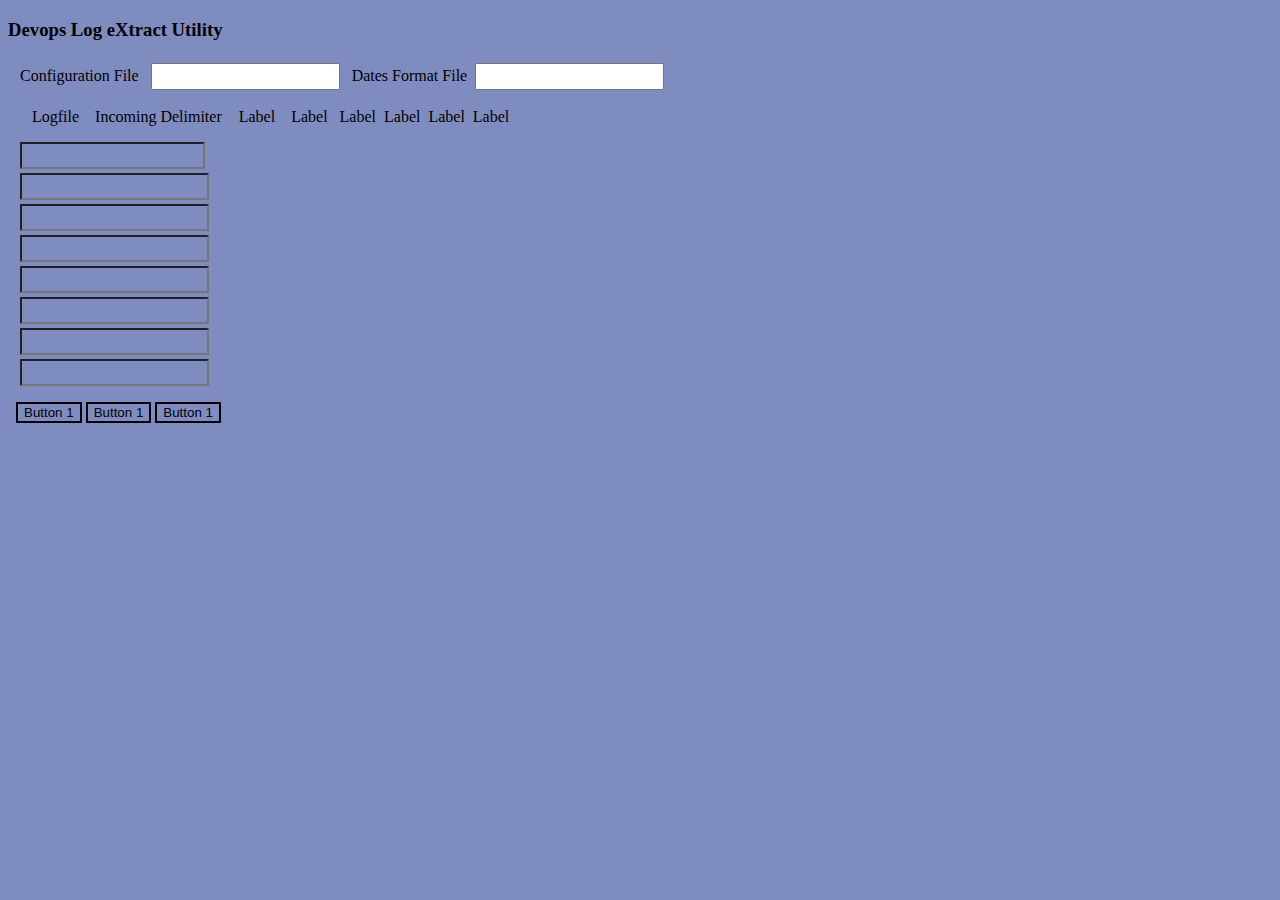
==== dlexu/DlexuMenu/lib/index.html @ 6abf46ef "sort of working genie" ====
<!DOCTYPE html><html data-bs-theme="light" lang="en" style="margin-right: -175px;"><head><meta charset="utf-8"><meta name="viewport" content="width=device-width, initial-scale=1.0, shrink-to-fit=no"><title>Home - Devops</title><meta name="description" content="A Devops log extract utility"><link rel="stylesheet" href="/assets/bootstrap/css/bootstrap.min.css"><link rel="stylesheet" href="https://fonts.googleapis.com/css?family=Catamaran:100,200,300,400,500,600,700,800,900&amp;display=swap"><link rel="stylesheet" href="https://fonts.googleapis.com/css?family=Lato:100,100i,300,300i,400,400i,700,700i,900,900i&amp;display=swap"><link rel="stylesheet" href="/assets/css/styles.min.css"></head><body style="background: #7f8cbf;"><div class="container"><h3 style="--bs-body-font-weight: normal;">Devops Log eXtract Utility</h3><div class="col-md-6" style="margin: 4px;"><label class="form-label" style="padding: 4px;margin: 4px;text-align: right;position: relative;margin-bottom: 4px;">Configuration File</label><input type="text" style="padding: 4px;margin: 4px;position: sticky;margin-bottom: 10px;"><label class="form-label" style="padding: 4px;margin: 4px;position: sticky;text-align: right;">Dates Format File</label><input type="text" style="padding: 4px;position: sticky;margin-bottom: 10px;"></div><div class="row"><div class="col-md-1" style="margin: 4px;padding: 4px 12px;"><label class="form-label" style="padding: 4px;margin: 4px;text-align: right;">Logfile</label><label class="form-label" style="padding: 4px;margin: 4px;padding-right: 0px;margin-right: 9px;text-align: right;">Incoming Delimiter</label><label class="form-label" style="padding: 4px;margin: 4px;text-align: right;">Label</label><label class="form-label" style="padding: 4px;margin: 4px;text-align: right;">Label</label><label class="form-label" style="padding: 4px;text-align: right;">Label</label><label class="form-label" style="padding: 4px;text-align: right;">Label</label><label class="form-label" style="padding: 4px;text-align: right;">Label</label><label class="form-label" style="padding: 4px;position: relative;text-align: right;">Label</label></div><div class="col-md-9" style="padding: 4px;margin: 4px;"><input type="text" style="background: #7f8cbf;padding: 4px;margin: 4px;position: static;display: flex;text-align: left;margin-right: 184px;padding-right: 0px;"><input type="text" style="background: #7f8cbf;padding: 4px;margin: 4px;position: static;display: flex;text-align: left;"><input type="text" style="background: #7f8cbf;padding: 4px;margin: 4px;position: static;display: flex;text-align: left;"><input type="text" style="background: #7f8cbf;padding: 4px;margin: 4px;position: static;display: flex;text-align: left;"><input type="text" style="background: #7f8cbf;padding: 4px;margin: 4px;position: static;display: flex;text-align: left;"><input type="text" style="background: #7f8cbf;padding: 4px;margin: 4px;position: static;display: flex;text-align: left;"><input type="text" style="background: #7f8cbf;padding: 4px;margin: 4px;position: static;display: flex;text-align: left;"><input type="text" style="background: #7f8cbf;padding: 4px;margin: 4px;position: static;display: flex;text-align: left;"></div></div><div class="row"><div class="col-md-5 col-lg-4 align-self-end" style="margin: 4px;position: static;"><button class="btn btn-primary" type="button" style="background: #7f8cbf;border-style: solid;margin: 4px;text-align: right;">Button 1</button><button class="btn btn-primary" type="button" style="background: #7f8cbf;border-style: solid;text-align: right;">Button 1</button><button class="btn btn-primary" type="button" style="background: #7f8cbf;border-style: solid;text-align: right;margin: 4px;">Button 1</button></div></div></div><script src="/assets/bootstrap/js/bootstrap.min.js"></script></body></html>
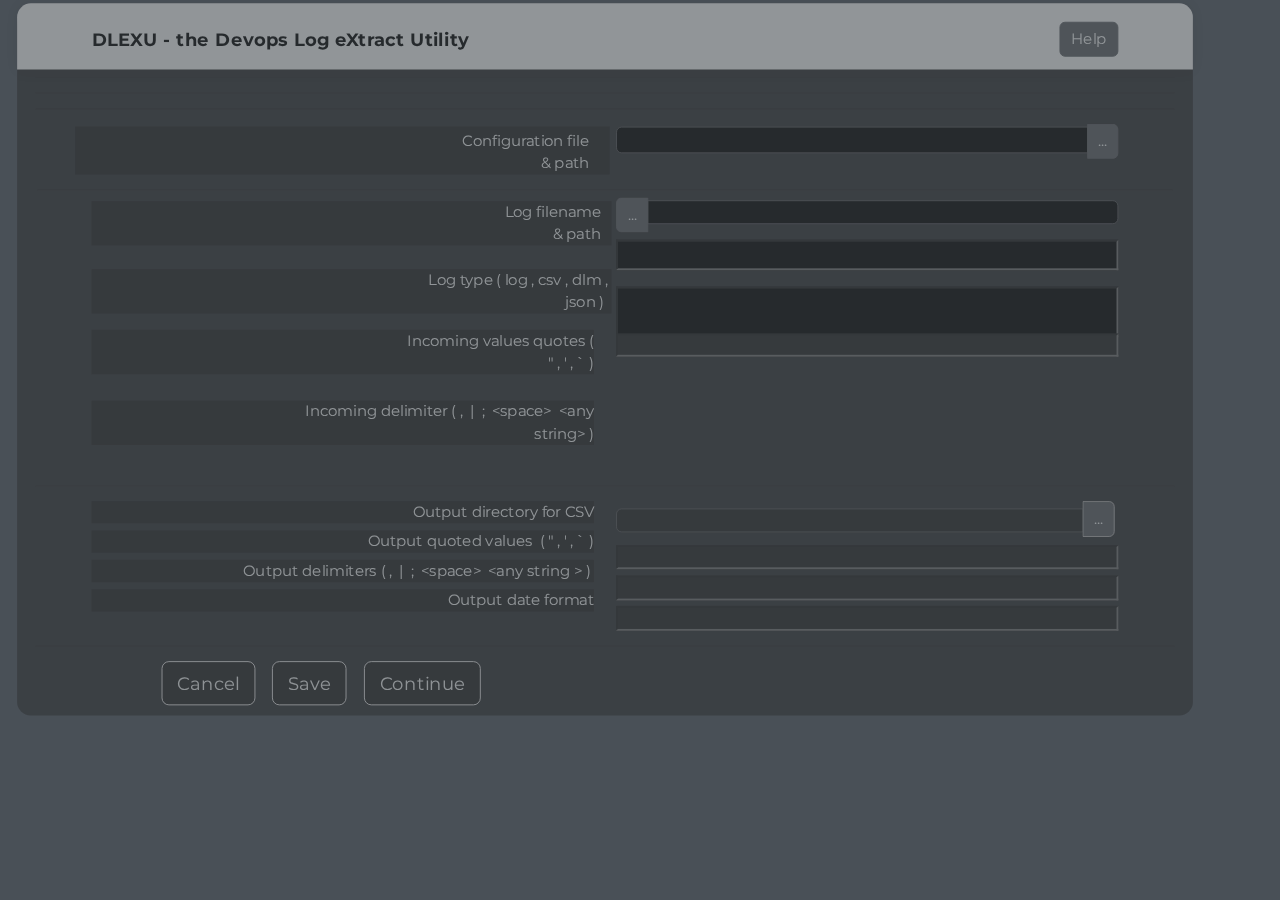
==== commit 59a089c4: "HTML build 2" ====
--- a/dlexu/DlexuMenu/lib/index.html
+++ b/dlexu/DlexuMenu/lib/index.html
@@ -1 +1 @@
-<!DOCTYPE html><html data-bs-theme="light" lang="en" style="margin-right: -175px;"><head><meta charset="utf-8"><meta name="viewport" content="width=device-width, initial-scale=1.0, shrink-to-fit=no"><title>Home - Devops</title><meta name="description" content="A Devops log extract utility"><link rel="stylesheet" href="/assets/bootstrap/css/bootstrap.min.css"><link rel="stylesheet" href="https://fonts.googleapis.com/css?family=Catamaran:100,200,300,400,500,600,700,800,900&amp;display=swap"><link rel="stylesheet" href="https://fonts.googleapis.com/css?family=Lato:100,100i,300,300i,400,400i,700,700i,900,900i&amp;display=swap"><link rel="stylesheet" href="/assets/css/styles.min.css"></head><body style="background: #7f8cbf;"><div class="container"><h3 style="--bs-body-font-weight: normal;">Devops Log eXtract Utility</h3><div class="col-md-6" style="margin: 4px;"><label class="form-label" style="padding: 4px;margin: 4px;text-align: right;position: relative;margin-bottom: 4px;">Configuration File</label><input type="text" style="padding: 4px;margin: 4px;position: sticky;margin-bottom: 10px;"><label class="form-label" style="padding: 4px;margin: 4px;position: sticky;text-align: right;">Dates Format File</label><input type="text" style="padding: 4px;position: sticky;margin-bottom: 10px;"></div><div class="row"><div class="col-md-1" style="margin: 4px;padding: 4px 12px;"><label class="form-label" style="padding: 4px;margin: 4px;text-align: right;">Logfile</label><label class="form-label" style="padding: 4px;margin: 4px;padding-right: 0px;margin-right: 9px;text-align: right;">Incoming Delimiter</label><label class="form-label" style="padding: 4px;margin: 4px;text-align: right;">Label</label><label class="form-label" style="padding: 4px;margin: 4px;text-align: right;">Label</label><label class="form-label" style="padding: 4px;text-align: right;">Label</label><label class="form-label" style="padding: 4px;text-align: right;">Label</label><label class="form-label" style="padding: 4px;text-align: right;">Label</label><label class="form-label" style="padding: 4px;position: relative;text-align: right;">Label</label></div><div class="col-md-9" style="padding: 4px;margin: 4px;"><input type="text" style="background: #7f8cbf;padding: 4px;margin: 4px;position: static;display: flex;text-align: left;margin-right: 184px;padding-right: 0px;"><input type="text" style="background: #7f8cbf;padding: 4px;margin: 4px;position: static;display: flex;text-align: left;"><input type="text" style="background: #7f8cbf;padding: 4px;margin: 4px;position: static;display: flex;text-align: left;"><input type="text" style="background: #7f8cbf;padding: 4px;margin: 4px;position: static;display: flex;text-align: left;"><input type="text" style="background: #7f8cbf;padding: 4px;margin: 4px;position: static;display: flex;text-align: left;"><input type="text" style="background: #7f8cbf;padding: 4px;margin: 4px;position: static;display: flex;text-align: left;"><input type="text" style="background: #7f8cbf;padding: 4px;margin: 4px;position: static;display: flex;text-align: left;"><input type="text" style="background: #7f8cbf;padding: 4px;margin: 4px;position: static;display: flex;text-align: left;"></div></div><div class="row"><div class="col-md-5 col-lg-4 align-self-end" style="margin: 4px;position: static;"><button class="btn btn-primary" type="button" style="background: #7f8cbf;border-style: solid;margin: 4px;text-align: right;">Button 1</button><button class="btn btn-primary" type="button" style="background: #7f8cbf;border-style: solid;text-align: right;">Button 1</button><button class="btn btn-primary" type="button" style="background: #7f8cbf;border-style: solid;text-align: right;margin: 4px;">Button 1</button></div></div></div><script src="/assets/bootstrap/js/bootstrap.min.js"></script></body></html>+<!DOCTYPE html><html data-bs-theme="light" lang="en" style="background: var(--bs-gray-700);height: 780px;opacity: 1;padding: 0px 0px 0px 0px;margin-left: -6px;padding-left: 2px;padding-top: 16px;margin-top: -34px;padding-bottom: 0px;margin-bottom: -124px;"><head><meta charset="utf-8"><meta name="viewport" content="width=device-width, initial-scale=1.0, shrink-to-fit=no"><title>Home - Brand</title><link rel="stylesheet" href="assets/bootstrap/css/bootstrap.min.css"><link rel="stylesheet" href="https://fonts.googleapis.com/css?family=Montserrat:400,400i,700,700i,600,600i&amp;display=swap"><link rel="stylesheet" href="assets/css/styles.min.css"></head><body style="opacity: 0.54;filter: brightness(85%) contrast(91%) grayscale(37%) hue-rotate(360deg) saturate(5%);background: var(--bs-secondary-color);transform: translate(-164px) scale(0.92);margin-left: 134px;border-color: var(--bs-body-color);border-top-left-radius: 15px;border-top-right-radius: 15px;border-bottom-right-radius: 15px;border-bottom-left-radius: 15px;padding: 20px;"><nav class="navbar navbar-expand-lg fixed-top bg-body clean-navbar navbar-light" style="margin: -5px 0px 12px;margin-bottom: -24px;margin-top: -10px;padding-bottom: 13px;border-top-left-radius: 15px;border-top-right-radius: 15px;"><div class="container"><a class="navbar-brand logo" href="#" style="font-size: 20px;font-weight: bold;">DLEXU - the Devops Log eXtract Utility</a><button class="btn btn-primary" type="button">Help</button></div></nav><hr><hr><hr><hr><hr><main class="page landing-page"><section><div><div class="container"><div class="row"><div class="col-md-6"><div class="vstack"><label class="form-label" style="text-align: right;margin-top: 3px;margin-right: -17px;background: var(--bs-body-color);color: var(--bs-body-bg);padding-top: 4px;padding-left: 408px;padding-right: 22px;margin-left: -18px;">Configuration file &amp; path</label></div></div><div class="col-md-6"><div class="vstack"><div class="input-group"><input class="form-control" type="text" style="font-size: 14px;padding-bottom: 0px;padding-top: 0px;margin-top: 3px;margin-bottom: 9px;--bs-body-color: var(--bs-emphasis-color);--bs-body-bg: var(--bs-body-color);color: var(--bs-secondary-bg);background: var(--bs-body-color);"><button class="btn btn-primary" type="button" style="padding-left: 11px;margin-bottom: 3px;">...</button></div></div></div></div></div></div><hr style="--bs-body-bg: var(--bs-body-color);--bs-body-color: var(--bs-border-color);margin: 8px 2px;"><section><div><div class="container"><div class="row"><div class="col-md-6"><div class="vstack"><label class="form-label" style="text-align: right;padding-top: 0px;margin-top: 4px;margin-right: -19px;color: var(--bs-body-bg);background: var(--bs-body-color);padding-left: 439px;padding-right: 11px;">Log filename &amp; path</label><label class="form-label" style="text-align: right;padding-top: 0px;padding-right: 4px;margin-right: -19px;color: var(--bs-body-bg);background: var(--bs-body-color);padding-left: 358px;margin-top: 18px;">Log type ( log , csv , dlm , json )&nbsp;</label><label class="form-label" style="text-align: right;padding-top: 0px;color: var(--bs-body-bg);background: var(--bs-body-color);padding-left: 338px;margin-bottom: 11px;margin-top: 10px;">Incoming values quotes ( " , ' , ` )</label><label class="form-label" style="text-align: right;margin-bottom: 28px;margin-top: 18px;background: var(--bs-body-color);color: var(--bs-body-bg);padding-left: 218px;">Incoming delimiter ( ,&nbsp; |&nbsp; ;&nbsp; &lt;space&gt;&nbsp; &lt;any string&gt; )</label></div></div><div class="col-md-6"><div class="vstack"><div class="input-group"><button class="btn btn-primary" type="button">...</button><input class="form-control" type="text" style="font-size: 14px;padding-bottom: 0px;padding-top: 0px;margin-top: 3px;margin-bottom: 9px;--bs-body-color: var(--bs-emphasis-color);--bs-body-bg: var(--bs-body-color);color: var(--bs-secondary-bg);background: var(--bs-body-color);"></div><input type="text" style="padding-bottom: 0px;margin-top: 8px;margin-bottom: 8px;font-size: 14px;padding-top: 8px;--bs-body-bg: var(--bs-body-color);--bs-body-color: var(--bs-body-color);background: var(--bs-emphasis-color);color: var(--bs-body-bg);"><input type="text" style="font-size: 14px;background: var(--bs-emphasis-color);margin-bottom: -40px;margin-top: 10px;padding-bottom: 30px;padding-top: 0px;"><input type="text" style="padding-top: 0px;font-size: 14px;background: var(--bs-body-color);padding-bottom: 0px;margin-top: 36px;"></div></div></div></div></div><hr></section><section><div><div class="container"><div class="row"><div class="col-md-6"><div class="vstack"><label class="form-label" style="text-align: right;background: var(--bs-body-color);color: var(--bs-body-bg);">Output directory for CSV</label><label class="form-label" style="text-align: right;background: var(--bs-body-color);color: var(--bs-body-bg);">Output quoted values&nbsp; ( " , ' , ` )</label><label class="form-label" style="text-align: right;background: var(--bs-body-color);color: var(--bs-body-bg);">Output delimiters ( ,&nbsp; |&nbsp; ;&nbsp; &lt;space&gt;&nbsp; &lt;any string &gt; )&nbsp;</label><label class="form-label" style="text-align: right;background: var(--bs-body-color);color: var(--bs-body-bg);">Output date format</label></div></div><div class="col-md-6"><div class="vstack"><div class="input-group"><input class="form-control" type="text" style="padding-top: 0px;padding-bottom: 3px;font-size: 14px;margin-bottom: 5px;margin-top: 8px;background: var(--bs-body-color);"><button class="btn btn-primary" type="button" style="margin-right: 4px;margin-bottom: 0px;border-color: rgb(189,189,189);">...</button></div><input type="text" style="font-size: 14px;padding-top: 0px;margin-top: 9px;margin-bottom: 7px;background: var(--bs-body-color);"><input type="text" style="font-size: 14px;margin-bottom: 6px;background: var(--bs-body-color);"><input type="text" style="font-size: 14px;background: var(--bs-body-color);"></div></div></div></div></div><hr></section></section><section></section><section><div class="text" style="--bs-body-bg: #ffffff;"><div class="row"><div class="col-md-3" style="margin-right: 167px;"></div><div class="col-md-3" style="margin-right: -11px;"></div><div class="col-md-6 col-xxl-4" style="margin-right: 29px;padding-right: 0px;padding-left: 113px;margin-left: 36px;"><button class="btn btn-outline-light btn-lg" type="button" style="text-align: right;border-color: rgb(248,248,250);background: var(--bs-body-color);margin-right: 18px;">Cancel</button><button class="btn btn-outline-light btn-lg" type="button" style="text-align: right;border-color: rgb(248,248,250);background: var(--bs-body-color);margin-right: 19px;">Save</button><button class="btn btn-outline-light btn-lg" type="button" style="text-align: right;border-color: rgb(248,248,250);background: var(--bs-body-color);">Continue</button></div></div></div></section></main><script src="assets/bootstrap/js/bootstrap.min.js"></script><script src="assets/js/script.min.js"></script></body></html>--- a/dlexu/DlexuMenu/lib/assets/css/styles.min.css
+++ b/dlexu/DlexuMenu/lib/assets/css/styles.min.css
@@ -0,0 +1 @@
+:root,[data-bs-theme=light]{--bs-border-style:solid;--bs-border-color:#1265b7;--bs-focus-ring-opacity:0.7}#baguetteBox-overlay{display:none;opacity:0;position:fixed;overflow:hidden;top:0;left:0;width:100%;height:100%;z-index:1000000;background-color:rgba(0,0,0,.8);-webkit-transition:opacity .5s;transition:opacity .5s}#baguetteBox-overlay.visible,.vanilla-zoom .sidebar img.small-preview.active,.vanilla-zoom .sidebar img.small-preview:hover{opacity:1}#baguetteBox-overlay .full-image{display:inline-block;position:relative;width:100%;height:100%;text-align:center}#baguetteBox-overlay .full-image figure{display:inline;margin:0;height:100%}#baguetteBox-overlay .full-image img{display:inline-block;width:auto;height:auto;max-height:100%;max-width:100%;vertical-align:middle;-webkit-box-shadow:0 0 8px rgba(0,0,0,.6);-moz-box-shadow:0 0 8px rgba(0,0,0,.6);box-shadow:0 0 8px rgba(0,0,0,.6)}#baguetteBox-overlay .full-image figcaption{display:block;position:absolute;bottom:0;width:100%;text-align:center;line-height:1.8;white-space:normal;color:#ccc;background-color:rgba(0,0,0,.6);font-family:sans-serif}#baguetteBox-overlay .full-image:before{content:"";display:inline-block;height:50%;width:1px;margin-right:-1px}#baguetteBox-slider{position:absolute;left:0;top:0;height:100%;width:100%;white-space:nowrap;-webkit-transition:left .4s,-webkit-transform .4s;transition:left .4s,transform .4s,-webkit-transform .4s,-moz-transform .4s}#baguetteBox-slider.bounce-from-right{-webkit-animation:.4s ease-out bounceFromRight;animation:.4s ease-out bounceFromRight}#baguetteBox-slider.bounce-from-left{-webkit-animation:.4s ease-out bounceFromLeft;animation:.4s ease-out bounceFromLeft}@keyframes bounceFromRight{0%,100%{margin-left:0}50%{margin-left:-30px}}@keyframes bounceFromLeft{0%,100%{margin-left:0}50%{margin-left:30px}}.baguetteBox-button#next-button,.baguetteBox-button#previous-button{top:50%;top:calc(50% - 30px);width:44px;height:60px}.baguetteBox-button{position:absolute;cursor:pointer;outline:0;padding:0;margin:0;border:0;-moz-border-radius:15%;border-radius:15%;background-color:rgba(50,50,50,.5);color:#ddd;font:1.6em sans-serif;-webkit-transition:background-color .4s;transition:background-color .4s}.baguetteBox-button:focus,.baguetteBox-button:hover{background-color:rgba(50,50,50,.9)}.baguetteBox-button#next-button{right:2%}.baguetteBox-button#previous-button{left:2%}.baguetteBox-button#close-button{top:20px;right:2%;right:calc(2% + 6px);width:30px;height:30px}.baguetteBox-button svg{position:absolute;left:0;top:0}.baguetteBox-spinner{width:40px;height:40px;display:inline-block;position:absolute;top:50%;left:50%;margin-top:-20px;margin-left:-20px}.baguetteBox-double-bounce1,.baguetteBox-double-bounce2{width:100%;height:100%;-moz-border-radius:50%;border-radius:50%;background-color:#fff;opacity:.6;position:absolute;top:0;left:0;-webkit-animation:2s ease-in-out infinite bounce;animation:2s ease-in-out infinite bounce}.baguetteBox-double-bounce2{-webkit-animation-delay:-1s;animation-delay:-1s}@keyframes bounce{0%,100%{-webkit-transform:scale(0);-moz-transform:scale(0);transform:scale(0)}50%{-webkit-transform:scale(1);-moz-transform:scale(1);transform:scale(1)}}.clean-block .content{--bs-bg-opacity:1;background-color:rgba(var(--bs-body-bg-rgb),var(--bs-bg-opacity))}.clean-product-item .product-name a{color:var(--bs-body-color)}.btn:hover{color:var(--bs-btn-hover-color);background-color:var(--bs-btn-hover-bg);border-color:var(--bs-btn-hover-border-color)}.vanilla-zoom{width:100%}.vanilla-zoom .sidebar{width:100%;display:flex}.vanilla-zoom .sidebar img.small-preview{width:60px;margin-right:5px;cursor:pointer;opacity:.5}.vanilla-zoom .sidebar img.small-preview:last-child{margin-right:0}.vanilla-zoom .zoomed-image{width:100%;height:300px;flex:1;background-repeat:no-repeat;background-position:left center;background-size:contain;margin-bottom:5px}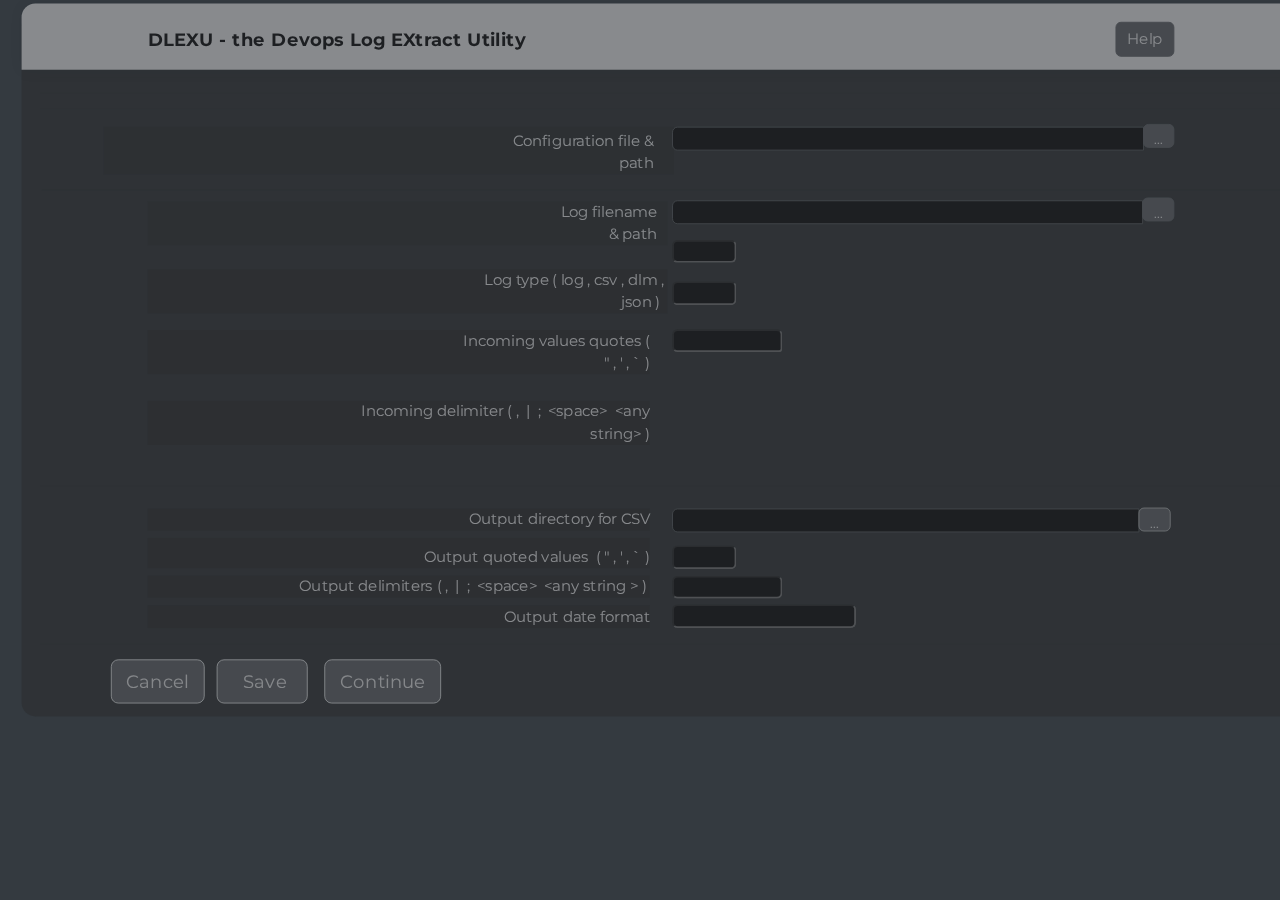
==== commit d3f8300d: "working date finds with reservations" ====
--- a/dlexu/DlexuMenu/lib/index.html
+++ b/dlexu/DlexuMenu/lib/index.html
@@ -1 +1,144 @@
-<!DOCTYPE html><html data-bs-theme="light" lang="en" style="background: var(--bs-gray-700);height: 780px;opacity: 1;padding: 0px 0px 0px 0px;margin-left: -6px;padding-left: 2px;padding-top: 16px;margin-top: -34px;padding-bottom: 0px;margin-bottom: -124px;"><head><meta charset="utf-8"><meta name="viewport" content="width=device-width, initial-scale=1.0, shrink-to-fit=no"><title>Home - Brand</title><link rel="stylesheet" href="assets/bootstrap/css/bootstrap.min.css"><link rel="stylesheet" href="https://fonts.googleapis.com/css?family=Montserrat:400,400i,700,700i,600,600i&amp;display=swap"><link rel="stylesheet" href="assets/css/styles.min.css"></head><body style="opacity: 0.54;filter: brightness(85%) contrast(91%) grayscale(37%) hue-rotate(360deg) saturate(5%);background: var(--bs-secondary-color);transform: translate(-164px) scale(0.92);margin-left: 134px;border-color: var(--bs-body-color);border-top-left-radius: 15px;border-top-right-radius: 15px;border-bottom-right-radius: 15px;border-bottom-left-radius: 15px;padding: 20px;"><nav class="navbar navbar-expand-lg fixed-top bg-body clean-navbar navbar-light" style="margin: -5px 0px 12px;margin-bottom: -24px;margin-top: -10px;padding-bottom: 13px;border-top-left-radius: 15px;border-top-right-radius: 15px;"><div class="container"><a class="navbar-brand logo" href="#" style="font-size: 20px;font-weight: bold;">DLEXU - the Devops Log eXtract Utility</a><button class="btn btn-primary" type="button">Help</button></div></nav><hr><hr><hr><hr><hr><main class="page landing-page"><section><div><div class="container"><div class="row"><div class="col-md-6"><div class="vstack"><label class="form-label" style="text-align: right;margin-top: 3px;margin-right: -17px;background: var(--bs-body-color);color: var(--bs-body-bg);padding-top: 4px;padding-left: 408px;padding-right: 22px;margin-left: -18px;">Configuration file &amp; path</label></div></div><div class="col-md-6"><div class="vstack"><div class="input-group"><input class="form-control" type="text" style="font-size: 14px;padding-bottom: 0px;padding-top: 0px;margin-top: 3px;margin-bottom: 9px;--bs-body-color: var(--bs-emphasis-color);--bs-body-bg: var(--bs-body-color);color: var(--bs-secondary-bg);background: var(--bs-body-color);"><button class="btn btn-primary" type="button" style="padding-left: 11px;margin-bottom: 3px;">...</button></div></div></div></div></div></div><hr style="--bs-body-bg: var(--bs-body-color);--bs-body-color: var(--bs-border-color);margin: 8px 2px;"><section><div><div class="container"><div class="row"><div class="col-md-6"><div class="vstack"><label class="form-label" style="text-align: right;padding-top: 0px;margin-top: 4px;margin-right: -19px;color: var(--bs-body-bg);background: var(--bs-body-color);padding-left: 439px;padding-right: 11px;">Log filename &amp; path</label><label class="form-label" style="text-align: right;padding-top: 0px;padding-right: 4px;margin-right: -19px;color: var(--bs-body-bg);background: var(--bs-body-color);padding-left: 358px;margin-top: 18px;">Log type ( log , csv , dlm , json )&nbsp;</label><label class="form-label" style="text-align: right;padding-top: 0px;color: var(--bs-body-bg);background: var(--bs-body-color);padding-left: 338px;margin-bottom: 11px;margin-top: 10px;">Incoming values quotes ( " , ' , ` )</label><label class="form-label" style="text-align: right;margin-bottom: 28px;margin-top: 18px;background: var(--bs-body-color);color: var(--bs-body-bg);padding-left: 218px;">Incoming delimiter ( ,&nbsp; |&nbsp; ;&nbsp; &lt;space&gt;&nbsp; &lt;any string&gt; )</label></div></div><div class="col-md-6"><div class="vstack"><div class="input-group"><button class="btn btn-primary" type="button">...</button><input class="form-control" type="text" style="font-size: 14px;padding-bottom: 0px;padding-top: 0px;margin-top: 3px;margin-bottom: 9px;--bs-body-color: var(--bs-emphasis-color);--bs-body-bg: var(--bs-body-color);color: var(--bs-secondary-bg);background: var(--bs-body-color);"></div><input type="text" style="padding-bottom: 0px;margin-top: 8px;margin-bottom: 8px;font-size: 14px;padding-top: 8px;--bs-body-bg: var(--bs-body-color);--bs-body-color: var(--bs-body-color);background: var(--bs-emphasis-color);color: var(--bs-body-bg);"><input type="text" style="font-size: 14px;background: var(--bs-emphasis-color);margin-bottom: -40px;margin-top: 10px;padding-bottom: 30px;padding-top: 0px;"><input type="text" style="padding-top: 0px;font-size: 14px;background: var(--bs-body-color);padding-bottom: 0px;margin-top: 36px;"></div></div></div></div></div><hr></section><section><div><div class="container"><div class="row"><div class="col-md-6"><div class="vstack"><label class="form-label" style="text-align: right;background: var(--bs-body-color);color: var(--bs-body-bg);">Output directory for CSV</label><label class="form-label" style="text-align: right;background: var(--bs-body-color);color: var(--bs-body-bg);">Output quoted values&nbsp; ( " , ' , ` )</label><label class="form-label" style="text-align: right;background: var(--bs-body-color);color: var(--bs-body-bg);">Output delimiters ( ,&nbsp; |&nbsp; ;&nbsp; &lt;space&gt;&nbsp; &lt;any string &gt; )&nbsp;</label><label class="form-label" style="text-align: right;background: var(--bs-body-color);color: var(--bs-body-bg);">Output date format</label></div></div><div class="col-md-6"><div class="vstack"><div class="input-group"><input class="form-control" type="text" style="padding-top: 0px;padding-bottom: 3px;font-size: 14px;margin-bottom: 5px;margin-top: 8px;background: var(--bs-body-color);"><button class="btn btn-primary" type="button" style="margin-right: 4px;margin-bottom: 0px;border-color: rgb(189,189,189);">...</button></div><input type="text" style="font-size: 14px;padding-top: 0px;margin-top: 9px;margin-bottom: 7px;background: var(--bs-body-color);"><input type="text" style="font-size: 14px;margin-bottom: 6px;background: var(--bs-body-color);"><input type="text" style="font-size: 14px;background: var(--bs-body-color);"></div></div></div></div></div><hr></section></section><section></section><section><div class="text" style="--bs-body-bg: #ffffff;"><div class="row"><div class="col-md-3" style="margin-right: 167px;"></div><div class="col-md-3" style="margin-right: -11px;"></div><div class="col-md-6 col-xxl-4" style="margin-right: 29px;padding-right: 0px;padding-left: 113px;margin-left: 36px;"><button class="btn btn-outline-light btn-lg" type="button" style="text-align: right;border-color: rgb(248,248,250);background: var(--bs-body-color);margin-right: 18px;">Cancel</button><button class="btn btn-outline-light btn-lg" type="button" style="text-align: right;border-color: rgb(248,248,250);background: var(--bs-body-color);margin-right: 19px;">Save</button><button class="btn btn-outline-light btn-lg" type="button" style="text-align: right;border-color: rgb(248,248,250);background: var(--bs-body-color);">Continue</button></div></div></div></section></main><script src="assets/bootstrap/js/bootstrap.min.js"></script><script src="assets/js/script.min.js"></script></body></html>+<!DOCTYPE html>
+<html data-bs-theme="light" lang="en"
+    style="background: var(--bs-gray-dark);height: 780px;opacity: 1;padding: 0px 0px 0px 0px;margin-left: -6px;padding-left: 2px;padding-top: 16px;margin-top: -34px;padding-bottom: 0px;margin-bottom: -124px;">
+
+<head>
+    <meta charset="utf-8">
+    <meta name="viewport" content="width=device-width, initial-scale=1.0, shrink-to-fit=no">
+    <title>Home - Brand</title>
+    <link rel="stylesheet" href="assets/bootstrap/css/bootstrap.min.css">
+    <link rel="stylesheet"
+        href="https://fonts.googleapis.com/css?family=Montserrat:400,400i,700,700i,600,600i&amp;display=swap">
+    <link rel="stylesheet" href="assets/css/styles.min.css">
+</head>
+
+<body
+    style="height: 100%; width: 100%; min-width: 1390px; min-height: 765px; opacity: 0.54;filter: brightness(85%) contrast(91%) grayscale(37%) hue-rotate(360deg) saturate(5%);background: var(--bs-secondary-color);transform: translate(-164px) scale(0.92);margin-left: 134px;border-color: var(--bs-body-color);border-top-left-radius: 15px;border-top-right-radius: 15px;border-bottom-right-radius: 15px;border-bottom-left-radius: 15px;padding: 20px;backdrop-filter: opacity(0) brightness(106%);overflow: hidden;">
+    <nav class="navbar navbar-expand-lg fixed-top bg-body clean-navbar navbar-light"
+        style="margin: -5px 0px 12px;margin-bottom: -24px;margin-top: -10px;padding-bottom: 13px;border-top-left-radius: 15px;border-top-right-radius: 15px;">
+        <div class="container"><a class="navbar-brand logo" href="#" style="font-size: 20px;font-weight: bold;">DLEXU -
+                the Devops Log EXtract Utility</a><button class="btn btn-primary" type="button">Help</button></div>
+    </nav>
+    <hr>
+    <hr>
+    <hr>
+    <hr>
+    <hr style="opacity: 0.17;">
+    <main class="page landing-page">
+        <section>
+            <div>
+                <div class="container">
+                    <div class="row">
+                        <div class="col-md-6">
+                            <div class="vstack"><label class="form-label"
+                                    style="text-align: right;margin: 2px -17px 8px -19px;margin-top: 3px;background: var(--bs-secondary-color);color: var(--bs-body-bg);padding-top: 4px;padding-right: 22px;border-width: 0px;margin-right: -26px;padding-left: 443px;margin-left: -48px;">Configuration
+                                    file &amp; path</label></div>
+                        </div>
+                        <div class="col-md-6">
+                            <div class="vstack">
+                                <div class="input-group"><input class="form-control" type="text"
+                                        style="font-size: 14px;padding-bottom: 0px;padding-top: 0px;margin-top: 3px;margin-bottom: 9px;--bs-body-color: var(--bs-emphasis-color);--bs-body-bg: var(--bs-body-color);color: var(--bs-secondary-bg);background: var(--bs-body-color);height: 25.6px;"><button
+                                        class="btn btn-primary" type="button"
+                                        style="padding-left: 11px;margin-bottom: 3px;height: 25.6px;border-top-left-radius: 6px;border-bottom-left-radius: 6px;font-size: 14px;background: rgb(13, 110, 253);">...</button>
+                                </div>
+                            </div>
+                        </div>
+                    </div>
+                </div>
+            </div>
+            <hr style="--bs-body-bg: var(--bs-body-color);--bs-body-color: var(--bs-border-color);margin: 8px 2px;">
+            <section>
+                <div>
+                    <div class="container">
+                        <div class="row">
+                            <div class="col-md-6">
+                                <div class="vstack"><label class="form-label"
+                                        style="text-align: right;padding-top: 0px;margin-top: 4px;margin-right: -19px;color: var(--bs-body-bg);background: var(--bs-secondary-color);padding-left: 439px;padding-right: 11px;">Log
+                                        filename &amp; path</label><label class="form-label"
+                                        style="text-align: right;padding-top: 0px;padding-right: 4px;margin-right: -19px;color: var(--bs-body-bg);background: var(--bs-body-color);padding-left: 358px;margin-top: 18px;">Log
+                                        type ( log , csv , dlm , json )&nbsp;</label><label class="form-label"
+                                        style="text-align: right;padding-top: 0px;color: var(--bs-body-bg);background: var(--bs-body-color);padding-left: 338px;margin-bottom: 11px;margin-top: 10px;">Incoming
+                                        values quotes ( " , ' , ` )</label><label class="form-label"
+                                        style="text-align: right;margin-bottom: 28px;margin-top: 18px;background: var(--bs-body-color);color: var(--bs-body-bg);padding-left: 218px;">Incoming
+                                        delimiter ( ,&nbsp; |&nbsp; ;&nbsp; &lt;space&gt;&nbsp; &lt;any string&gt;
+                                        )</label></div>
+                            </div>
+                            <div class="col-md-6">
+                                <div class="vstack">
+                                    <div class="input-group"><input class="form-control" type="text"
+                                            style="font-size: 14px;padding-bottom: 0px;padding-top: 0px;margin-top: 3px;margin-bottom: 9px;--bs-body-color: var(--bs-emphasis-color);--bs-body-bg: var(--bs-body-color);color: var(--bs-secondary-bg);background: var(--bs-body-color);height: 25.6px;"><button
+                                            class="btn btn-primary" type="button"
+                                            style="height: 25.6px;border-bottom-left-radius: 6px;border-top-left-radius: 6px;font-size: 14px;">...</button>
+                                    </div><input type="text"
+                                        style="padding-bottom: 0px;margin-top: 8px;margin-bottom: 8px;font-size: 14px;padding-top: 8px;--bs-body-bg: var(--bs-body-color);--bs-body-color: var(--bs-body-color);background: var(--bs-emphasis-color);color: var(--bs-secondary-bg);width: 70px;height: 25.6px;border-top-left-radius: 6px;border-bottom-left-radius: 6px;border-bottom-right-radius: 6px;border-top-right-radius: 6px;"><input
+                                        type="text"
+                                        style="padding-top: 0px;font-size: 14px;background: var(--bs-emphasis-color);padding-bottom: 0px;margin-top: 12px;width: 70px;color: var(--bs-secondary-bg);border-top-left-radius: 6px;border-top-right-radius: 6px;border-bottom-right-radius: 6px;border-bottom-left-radius: 6px;height: 25.6px;"><input
+                                        type="text"
+                                        style="font-size: 14px;background: var(--bs-emphasis-color);padding-bottom: 0px;padding-top: 0px;margin-top: 26px;width: 120px;color: var(--bs-secondary-bg);height: 25.6px;border-top-left-radius: 6px;border-top-right-radius: 6px;border-bottom-right-radius: 4px;border-bottom-left-radius: 6px;">
+                                </div>
+                            </div>
+                        </div>
+                    </div>
+                </div>
+                <hr>
+            </section>
+            <section>
+                <div>
+                    <div class="container">
+                        <div class="row">
+                            <div class="col-md-6">
+                                <div class="vstack"><label class="form-label"
+                                        style="text-align: right;background: var(--bs-body-color);color: var(--bs-body-bg);padding-top: 0px;margin-top: 8px;">Output
+                                        directory for CSV</label><label class="form-label"
+                                        style="text-align: right;background: var(--bs-body-color);color: var(--bs-body-bg);padding-top: 9px;">Output
+                                        quoted values&nbsp; ( " , ' , ` )</label><label class="form-label"
+                                        style="text-align: right;background: var(--bs-body-color);color: var(--bs-body-bg);padding-top: 0px;">Output
+                                        delimiters ( ,&nbsp; |&nbsp; ;&nbsp; &lt;space&gt;&nbsp; &lt;any string &gt;
+                                        )&nbsp;</label><label class="form-label"
+                                        style="text-align: right;background: var(--bs-body-color);color: var(--bs-body-bg);padding-bottom: 0px;margin-bottom: 1px;padding-top: 1px;">Output
+                                        date format</label></div>
+                            </div>
+                            <div class="col-md-6">
+                                <div class="vstack">
+                                    <div class="input-group"><input class="form-control" type="text"
+                                            style="padding-top: 0px;padding-bottom: 3px;font-size: 14px;margin-bottom: 5px;margin-top: 8px;background: var(--bs-emphasis-color);color: var(--bs-secondary-bg);"><button
+                                            class="btn btn-primary" type="button"
+                                            style="margin-right: 4px;border-color: rgb(189,189,189);height: 25.6px;margin-bottom: 3px;margin-top: 7px;border-bottom-left-radius: 6px;border-top-left-radius: 6px;font-size: 14px;">...</button>
+                                    </div><input type="text"
+                                        style="font-size: 14px;padding-top: 0px;margin-top: 9px;margin-bottom: 7px;background: var(--bs-emphasis-color);width: 70px;color: var(--bs-secondary-bg);height: 25.6px;border-top-left-radius: 6px;border-top-right-radius: 6px;border-bottom-right-radius: 6px;border-bottom-left-radius: 6px;"><input
+                                        type="text"
+                                        style="font-size: 14px;margin-bottom: 6px;background: var(--bs-emphasis-color);width: 120px;color: var(--bs-secondary-bg);height: 25.6px;border-top-left-radius: 6px;border-top-right-radius: 6px;border-bottom-right-radius: 6px;border-bottom-left-radius: 6px;"><input
+                                        type="text"
+                                        style="font-size: 14px;background: var(--bs-emphasis-color);width: 200px;color: var(--bs-secondary-bg);height: 25.6px;border-top-left-radius: 6px;border-top-right-radius: 6px;border-bottom-right-radius: 6px;border-bottom-left-radius: 6px;">
+                                </div>
+                            </div>
+                        </div>
+                    </div>
+                </div>
+                <hr>
+            </section>
+        </section>
+        <section></section>
+        <section>
+            <div class="text" style="--bs-body-bg: #ffffff;">
+                <div class="row">
+                    <div class="col-md-3" style="margin-right: 167px;"></div>
+                    <div class="col-md-3" style="margin-right: -11px;"></div>
+                    <div class="col-md-6 col-xxl-4"
+                        style="margin-right: 29px;padding-right: 0px;padding-left: 113px;margin-left: 36px;"><button
+                            class="btn btn-outline-light btn-lg" type="button"
+                            style="text-align: right;border-color: rgb(248,248,250);background: rgb(13,110,253);margin-right: 18px;margin-left: -60px;">Cancel</button><button
+                            class="btn btn-outline-light btn-lg" type="button"
+                            style="text-align: left;border-color: rgb(248,248,250);background: rgb(13,110,253);padding-right: 0px;margin-left: -5px;margin-right: 18px;padding-left: 28px;width: 99px;">Save</button><button
+                            class="btn btn-outline-light btn-lg" type="button"
+                            style="text-align: right;border-color: rgb(248,248,250);background: rgb(13,110,253);">Continue</button>
+                    </div>
+                </div>
+            </div>
+        </section>
+    </main>
+    <script src="assets/bootstrap/js/bootstrap.min.js"></script>
+    <script src="assets/js/script.min.js"></script>
+</body>
+
+</html>